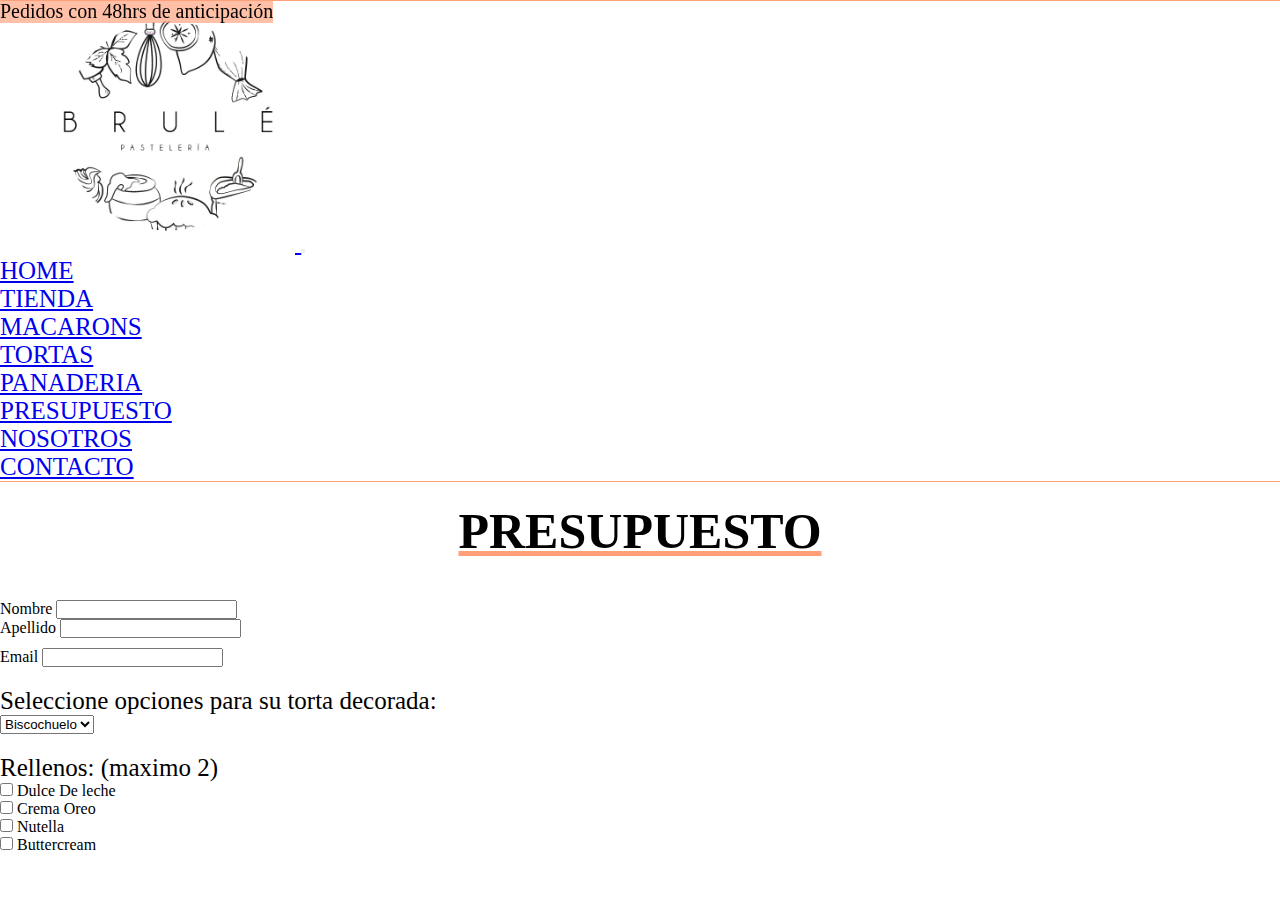
==== pag/presupuesto.html @ 0180e4a5 "empezando de nuevo" ====
<!DOCTYPE html>
<html lang="en">
<head>
    <meta charset="UTF-8">
    <meta http-equiv="X-UA-Compatible" content="IE=edge">
    <meta name="viewport" content="width=device-width, initial-scale=1.0">
    <title>Arma tu presupuesto de Brulé Pasteleria</title>
    <meta name="description" content="Completa el formulario y te enviamos un presupuesto de tu torta decorada">
    <link rel="stylesheet" href="..//estilo.css">
    <link rel="preconnect" href="https://fonts.gstatic.com">
    <link href="https://fonts.googleapis.com/css2?family=Architects+Daughter&display=swap" rel="stylesheet">  
    <link rel="preconnect" href="https://fonts.gstatic.com">
    <link href="https://fonts.googleapis.com/css2?family=Cabin+Sketch:wght@400;700&display=swap" rel="stylesheet">  
    <link href="https://cdn.jsdelivr.net/npm/bootstrap@5.0.0-beta3/dist/css/bootstrap.min.css" rel="stylesheet" integrity="sha384-eOJMYsd53ii+scO/bJGFsiCZc+5NDVN2yr8+0RDqr0Ql0h+rP48ckxlpbzKgwra6" crossorigin="anonymous">
    <script src="https://cdn.jsdelivr.net/npm/bootstrap@5.0.0-beta3/dist/js/bootstrap.bundle.min.js" integrity="sha384-JEW9xMcG8R+pH31jmWH6WWP0WintQrMb4s7ZOdauHnUtxwoG2vI5DkLtS3qm9Ekf" crossorigin="anonymous"></script>
</head>
<body>
  <header>
    <div class="container-fluid header__aviso">
      <span> Pedidos con 48hrs de anticipación</span>
    </div>
  </header>
    
  <nav class="navbar navbar-expand-lg navbar-light">
    <div class="container-fluid">
      <a class="navbar-brand" href="../index.html">
        <img class="img-fluid navbar__img" src="../Img/Logo1.jpg"  alt="">
      </a>
      <button class="navbar-toggler" type="button" data-bs-toggle="collapse" data-bs-target="#navbarSupportedContent" aria-controls="navbarSupportedContent" aria-expanded="false" aria-label="Toggle navigation">
        <span class="navbar-toggler-icon"></span>
      </button>
      <div class="collapse navbar-collapse" id="navbarSupportedContent">
        <ul class="navbar-nav">
          <li class="nav-item">
            <a class="nav-link" aria-current="page" href="../index.html">Home</a>
          </li>
          <li class="nav-item dropdown">
            <a class="nav-link dropdown-toggle" href="#" id="navbarDropdown" role="button" data-bs-toggle="dropdown" aria-expanded="false">
              Tienda
            </a>
            <ul class="dropdown-menu" aria-labelledby="navbarDropdown">
              <li><a class="dropdown-item" href="./tienda.html">Macarons</a></li>
              <li><a class="dropdown-item" href="./tienda.html">Tortas</a></li>
              <li><a class="dropdown-item" href="./tienda.html">Panaderia</a></li>
            </ul>
          </li>
          <li class="nav-item">
            <a class="nav-link active" href="./presupuesto.html">Presupuesto</a>
          </li>
          <li class="nav-item">
            <a class="nav-link" href="../index.html#nosotros">Nosotros</a>
          </li>
          <li class="nav-item">
            <a class="nav-link" href="../index.html#contacto">Contacto</a>
          </li>
          
        </ul>
      </div>
    </div>
  </nav>

  <h1 class="titulo__presupuesto">PRESUPUESTO</h1>

  <form class="container formulario__presupuesto">
    <div class="row form__datos">
      <div class="col-4">
        <label class="form-label" for="nombre">Nombre</label>
        <input class="form-control" type="text" name="nombre" id="">
        </div>
      <div class="col-4">
        <label class="form-label" for="apellido">Apellido</label>
        <input class="form-control" type="text" name="apellido" id="">
      </div>
    </div>
    <div class="row form__email">
      <div class="col-8">
        <label class="form-label" for="name">Email</label>
        <input class="form-control" type="email" name="email" id="">
      </div>
    </div>
    <div class="row form__torta">
      <p>Seleccione opciones para su torta decorada:</p>
    </div>
    <div class="row form__biscochuelo">
      <select class="form-select" aria-label="Default select example">
        <option selected>Biscochuelo</option>
        <option value="1">Vainilla</option>
        <option value="2">Chocolate</option>
        <option value="3">Banana</option>
      </select>
    </div>
    <div class="row form__relleno">
      <p>Rellenos: (maximo 2)</p>
    </div>
    <div class="form__rellenos">
      <div class="form-check form-switch">
        <input class="form-check-input" type="checkbox" id="flexSwitchCheckDefault">
        <label class="form-check-label" for="flexSwitchCheckDefault">Dulce De leche</label>
      </div>
      <div class="form-check form-switch">
        <input class="form-check-input" type="checkbox" id="flexSwitchCheckDefault">
        <label class="form-check-label" for="flexSwitchCheckDefault">Crema Oreo</label>
      </div>
      <div class="form-check form-switch">
        <input class="form-check-input" type="checkbox" id="flexSwitchCheckDefault">
        <label class="form-check-label" for="flexSwitchCheckDefault">Nutella</label>
      </div>
      <div class="form-check form-switch">
        <input class="form-check-input" type="checkbox" id="flexSwitchCheckDefault">
        <label class="form-check-label" for="flexSwitchCheckDefault">Buttercream</label>
      </div>
    </div>
  

  
  
   


    
  </form>

</body>
</html>
---- estilo.css ----
* {
  padding: 0;
  margin: 0;
  -webkit-box-sizing: border-box;
          box-sizing: border-box;
}

header .header__aviso {
  text-align: center;
  font-size: 20px;
  position: fixed;
  z-index: 1;
  background-color: rgba(255, 160, 122, 0.659);
}

.navbar {
  border-top: 1px solid lightsalmon;
  border-bottom: 1px solid lightsalmon;
  font-size: 25px;
  text-transform: uppercase;
}

.navbar .navbar__img {
  margin-left: 40px;
  margin-right: 5px;
  width: 250px;
}

.navbar .navbar__item {
  font-size: 25px;
}

.navbar .navbar__item a:hover {
  background: rgba(128, 128, 128, 0.09);
}

.navbar .dropdown-menu {
  font-size: 25px;
}

.navbar .dropdown-menu a:hover {
  background: rgba(128, 128, 128, 0.09);
}

.main__fondo {
  background-image: url(img/portada.jpg);
  background-repeat: no-repeat;
  background-size: cover;
  background-attachment: fixed;
  background-position: center;
  opacity: 85%;
}

.main__fondo h1 {
  display: -webkit-box;
  display: -ms-flexbox;
  display: flex;
  -webkit-box-pack: center;
      -ms-flex-pack: center;
          justify-content: center;
  font-size: 100px;
  margin-bottom: 50px;
}

@media screen and (max-width: 540px) {
  .main__fondo h1 {
    font-size: 50px;
  }
}

.main__fondo p {
  display: -webkit-box;
  display: -ms-flexbox;
  display: flex;
  -webkit-box-pack: center;
      -ms-flex-pack: center;
          justify-content: center;
  font-size: 40px;
  margin-bottom: 50px;
}

.main__fondo .main__boton {
  display: -webkit-box;
  display: -ms-flexbox;
  display: flex;
  -webkit-box-pack: center;
      -ms-flex-pack: center;
          justify-content: center;
  margin-bottom: 50px;
}

.main__fondo .main__boton a:hover {
  color: black;
}

.main__fondo .main__boton .main__boton {
  background-color: rgba(255, 160, 122, 0.652);
  color: white;
  font-weight: bold;
  width: 200px;
  height: 50px;
  font-size: 20px;
}

.main__fondo .main__redes {
  display: -webkit-box;
  display: -ms-flexbox;
  display: flex;
  -webkit-box-pack: center;
      -ms-flex-pack: center;
          justify-content: center;
}

.main__fondo .main__redes img {
  width: 40px;
  margin-right: 10px;
}

.main__fondo .main__redes img:hover {
  -webkit-transform: scale(1.2, 1.2);
          transform: scale(1.2, 1.2);
  -webkit-transition: 1s;
  transition: 1s;
}

.seccion2 .seccion2__img1, .seccion2 .seccion2__img2, .seccion2 .seccion2__img3 {
  border-radius: 30%;
  padding: 50px;
}

.seccion2 .seccion2__parrafo {
  font-size: 25px;
}

.seccion3 {
  margin-top: 100px;
}

.seccion3 .seccion3__titulo {
  text-align: center;
  font-size: 100px;
}

.seccion3 .seccion3__nosotros {
  display: -webkit-box;
  display: -ms-flexbox;
  display: flex;
  -webkit-box-pack: justify;
      -ms-flex-pack: justify;
          justify-content: space-between;
}

.seccion3 .seccion3__parrafo {
  font-size: 25px;
  -ms-flex-item-align: center;
      -ms-grid-row-align: center;
      align-self: center;
}

.seccion3 .seccion3__img {
  width: 500px;
  opacity: 0.8;
}

@media screen and (max-width: 540px) {
  .seccion3 .seccion3__titulo {
    font-size: 50px;
  }
}

.seccion4 {
  margin-top: 100px;
  background-color: rgba(243, 121, 108, 0.302);
}

.seccion4 .seccion4__titulo {
  font-size: 100px;
  display: -webkit-box;
  display: -ms-flexbox;
  display: flex;
  -webkit-box-align: center;
      -ms-flex-align: center;
          align-items: center;
  -webkit-box-pack: center;
      -ms-flex-pack: center;
          justify-content: center;
  padding: 10px;
}

.seccion4 .seccion4__comentario {
  margin-bottom: 50px;
}

.seccion4 .seccion4__datos {
  margin-top: 10px;
}

.seccion4 .seccion4__boton {
  margin-bottom: 10px;
}

.seccion4 .seccion4__boton .btn {
  background-color: salmon;
  font-weight: bolder;
}

.seccion4 .seccion4__boton .btn:hover {
  color: white;
}

@media screen and (max-width: 570px) {
  .seccion4 .seccion4__form {
    -webkit-box-pack: center;
        -ms-flex-pack: center;
            justify-content: center;
  }
}

footer {
  background-color: #373331;
}

footer h6 {
  font-size: 12px;
  font-style: italic;
  color: aqua;
}

.titulo__tienda, .titulo__presupuesto {
  font-size: 50px;
  text-transform: uppercase;
  text-align: center;
  margin-top: 20px;
  -webkit-text-decoration: underline lightsalmon;
          text-decoration: underline lightsalmon;
}

.grilla__productos {
  margin: 50px;
  text-transform: uppercase;
  font-weight: bold;
}

.grilla__productos .subgrilla {
  display: -webkit-box;
  display: -ms-flexbox;
  display: flex;
  -ms-flex-wrap: wrap;
      flex-wrap: wrap;
  -webkit-box-pack: start;
      -ms-flex-pack: start;
          justify-content: flex-start;
}

.grilla__productos .producto__nombre {
  text-align: center;
  margin: 10px;
}

.grilla__productos .producto {
  margin-bottom: 50px;
}

.grilla__productos .producto:hover {
  -webkit-transform: scale(1.2, 1.2);
          transform: scale(1.2, 1.2);
  -webkit-transition: 2s;
  transition: 2s;
}

/* inicio presupuesto */
.formulario__presupuesto {
  margin-top: 40px;
}

.formulario__presupuesto .form__email {
  margin-top: 10px;
}

.formulario__presupuesto .form__torta, .formulario__presupuesto .form__relleno {
  margin-top: 20px;
  font-size: 25px;
}
/*# sourceMappingURL=estilo.css.map */
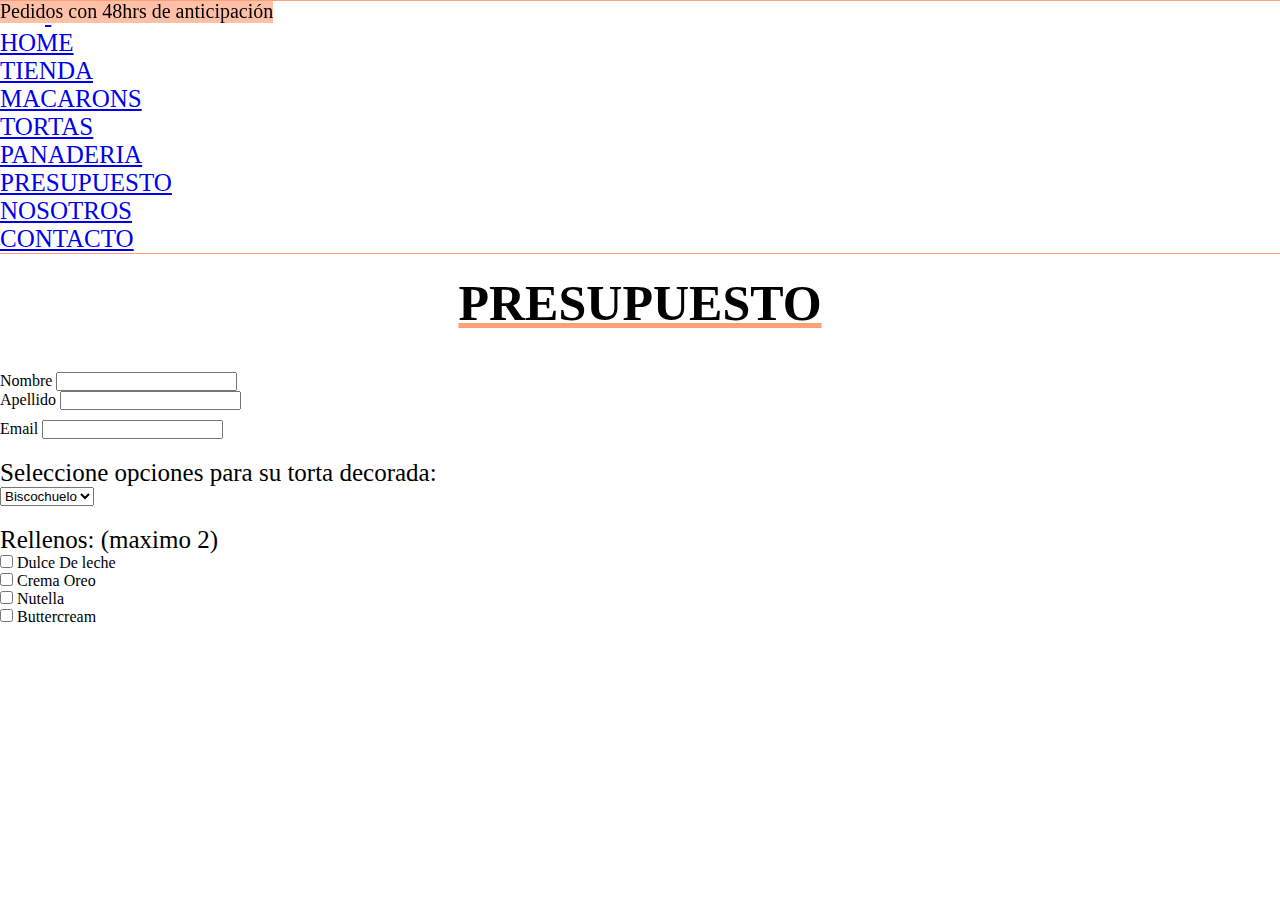
==== commit 42f7b7b5: "arreglando imagenes" ====
--- a/pag/presupuesto.html
+++ b/pag/presupuesto.html
@@ -24,7 +24,7 @@
   <nav class="navbar navbar-expand-lg navbar-light">
     <div class="container-fluid">
       <a class="navbar-brand" href="../index.html">
-        <img class="img-fluid navbar__img" src="../Img/Logo1.jpg"  alt="">
+        <img class="img-fluid navbar__img" src="../img/Logo1.jpg"  alt="">
       </a>
       <button class="navbar-toggler" type="button" data-bs-toggle="collapse" data-bs-target="#navbarSupportedContent" aria-controls="navbarSupportedContent" aria-expanded="false" aria-label="Toggle navigation">
         <span class="navbar-toggler-icon"></span>
--- a/estilo.css
+++ b/estilo.css
@@ -43,7 +43,7 @@
 }
 
 .main__fondo {
-  background-image: url(img/portada.jpg);
+  background-image: url(./img/portada.jpg);
   background-repeat: no-repeat;
   background-size: cover;
   background-attachment: fixed;
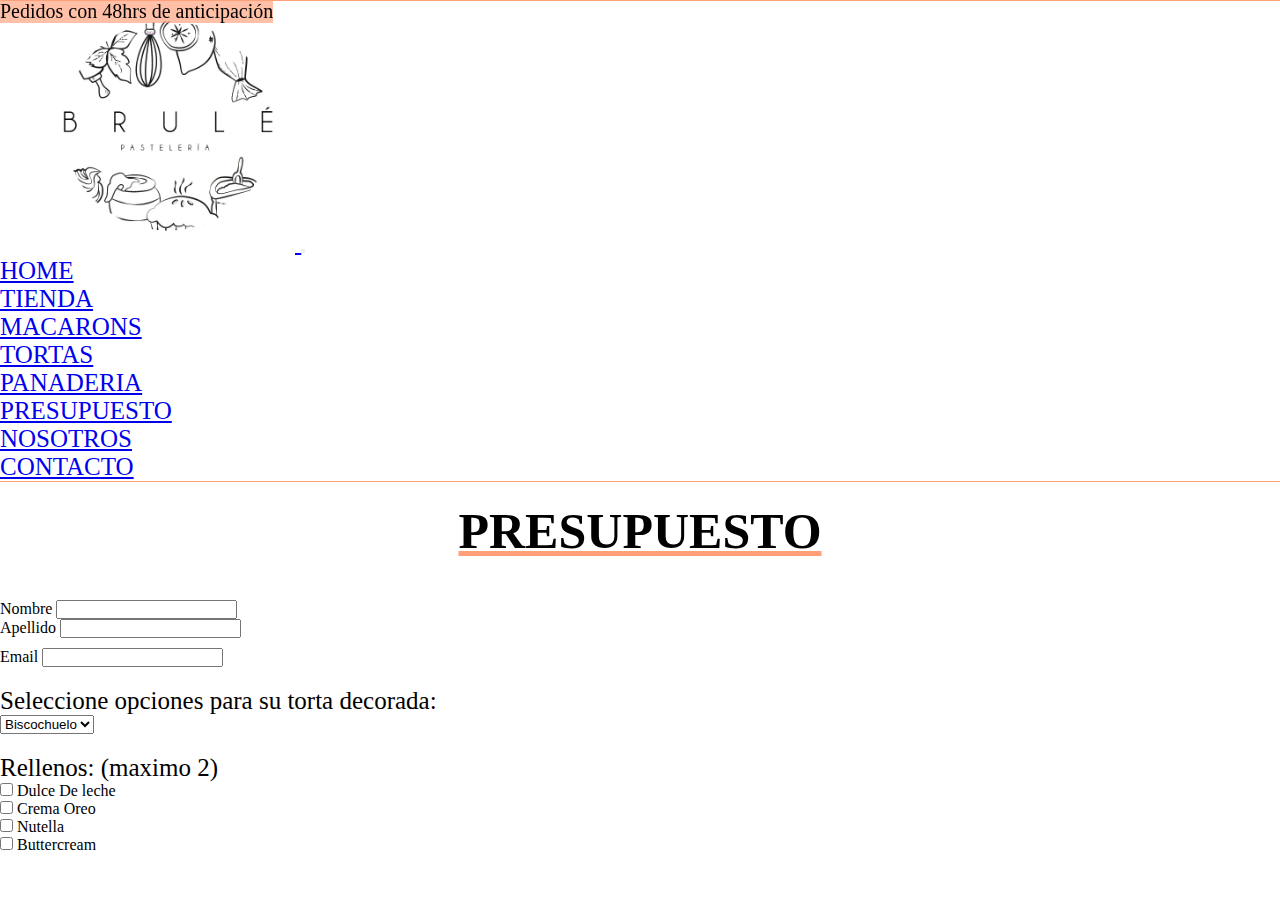
==== commit eeef7b0f: "arrglando imagenes" ====
--- a/pag/presupuesto.html
+++ b/pag/presupuesto.html
@@ -24,7 +24,7 @@
   <nav class="navbar navbar-expand-lg navbar-light">
     <div class="container-fluid">
       <a class="navbar-brand" href="../index.html">
-        <img class="img-fluid navbar__img" src="../img/Logo1.jpg"  alt="">
+        <img class="img-fluid navbar__img" src="../Img/Logo1.jpg"  alt="">
       </a>
       <button class="navbar-toggler" type="button" data-bs-toggle="collapse" data-bs-target="#navbarSupportedContent" aria-controls="navbarSupportedContent" aria-expanded="false" aria-label="Toggle navigation">
         <span class="navbar-toggler-icon"></span>
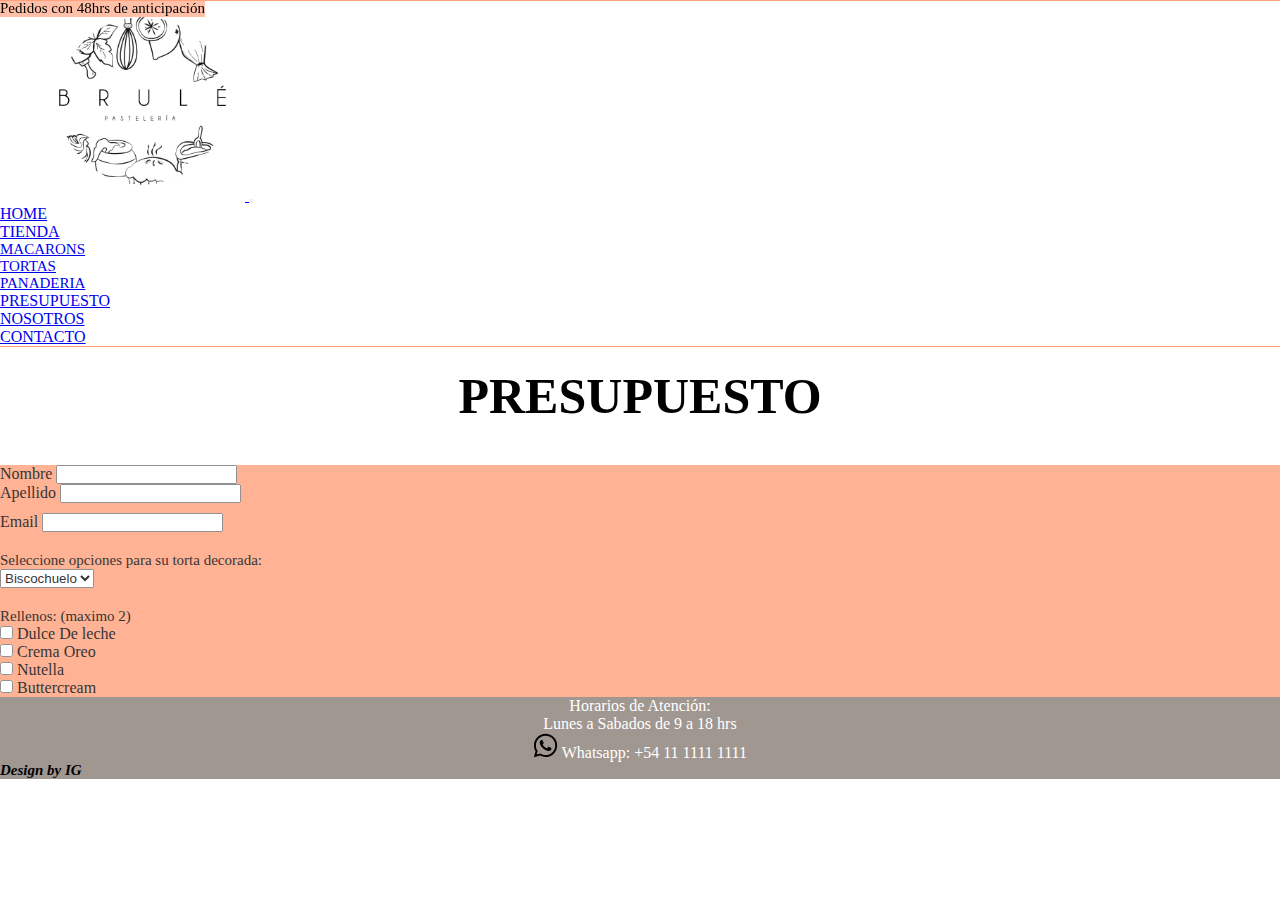
==== commit 628df0c8: "ordenando sass, agregando footer y modificando tienda" ====
--- a/pag/presupuesto.html
+++ b/pag/presupuesto.html
@@ -61,64 +61,74 @@
 
   <h1 class="titulo__presupuesto">PRESUPUESTO</h1>
 
-  <form class="container formulario__presupuesto">
-    <div class="row form__datos">
-      <div class="col-4">
-        <label class="form-label" for="nombre">Nombre</label>
-        <input class="form-control" type="text" name="nombre" id="">
+  <div class="fondo__presupuesto">
+    <form class="container formulario__presupuesto">
+      <div class="row form__datos">
+        <div class="col-4">
+          <label class="form-label" for="nombre">Nombre</label>
+          <input class="form-control" type="text" name="nombre" id="">
+          </div>
+        <div class="col-4">
+          <label class="form-label" for="apellido">Apellido</label>
+          <input class="form-control" type="text" name="apellido" id="">
         </div>
-      <div class="col-4">
-        <label class="form-label" for="apellido">Apellido</label>
-        <input class="form-control" type="text" name="apellido" id="">
       </div>
-    </div>
-    <div class="row form__email">
-      <div class="col-8">
-        <label class="form-label" for="name">Email</label>
-        <input class="form-control" type="email" name="email" id="">
+      <div class="row form__email">
+        <div class="col-8">
+          <label class="form-label" for="name">Email</label>
+          <input class="form-control" type="email" name="email" id="">
+        </div>
       </div>
-    </div>
-    <div class="row form__torta">
-      <p>Seleccione opciones para su torta decorada:</p>
-    </div>
-    <div class="row form__biscochuelo">
-      <select class="form-select" aria-label="Default select example">
-        <option selected>Biscochuelo</option>
-        <option value="1">Vainilla</option>
-        <option value="2">Chocolate</option>
-        <option value="3">Banana</option>
-      </select>
-    </div>
-    <div class="row form__relleno">
-      <p>Rellenos: (maximo 2)</p>
-    </div>
-    <div class="form__rellenos">
-      <div class="form-check form-switch">
-        <input class="form-check-input" type="checkbox" id="flexSwitchCheckDefault">
-        <label class="form-check-label" for="flexSwitchCheckDefault">Dulce De leche</label>
+      <div class="row form__torta">
+        <p>Seleccione opciones para su torta decorada:</p>
       </div>
-      <div class="form-check form-switch">
-        <input class="form-check-input" type="checkbox" id="flexSwitchCheckDefault">
-        <label class="form-check-label" for="flexSwitchCheckDefault">Crema Oreo</label>
+      <div class="row form__biscochuelo">
+        <select class="form-select" aria-label="Default select example">
+          <option selected>Biscochuelo</option>
+          <option value="1">Vainilla</option>
+          <option value="2">Chocolate</option>
+          <option value="3">Banana</option>
+        </select>
       </div>
-      <div class="form-check form-switch">
-        <input class="form-check-input" type="checkbox" id="flexSwitchCheckDefault">
-        <label class="form-check-label" for="flexSwitchCheckDefault">Nutella</label>
+      <div class="row form__relleno">
+        <p>Rellenos: (maximo 2)</p>
       </div>
-      <div class="form-check form-switch">
-        <input class="form-check-input" type="checkbox" id="flexSwitchCheckDefault">
-        <label class="form-check-label" for="flexSwitchCheckDefault">Buttercream</label>
+      <div class="form__rellenos">
+        <div class="form-check form-switch">
+          <input class="form-check-input" type="checkbox" id="flexSwitchCheckDefault">
+          <label class="form-check-label" for="flexSwitchCheckDefault">Dulce De leche</label>
+        </div>
+        <div class="form-check form-switch">
+          <input class="form-check-input" type="checkbox" id="flexSwitchCheckDefault">
+          <label class="form-check-label" for="flexSwitchCheckDefault">Crema Oreo</label>
+        </div>
+        <div class="form-check form-switch">
+          <input class="form-check-input" type="checkbox" id="flexSwitchCheckDefault">
+          <label class="form-check-label" for="flexSwitchCheckDefault">Nutella</label>
+        </div>
+        <div class="form-check form-switch">
+          <input class="form-check-input" type="checkbox" id="flexSwitchCheckDefault">
+          <label class="form-check-label" for="flexSwitchCheckDefault">Buttercream</label>
+        </div>
       </div>
-    </div>
   
-
-  
-  
-   
+    </form>
 
 
-    
-  </form>
+  </div>
+
+  <footer class="container-fluid">
+    <div class="row footer__horarios">
+      <p>Horarios de Atención:</p>
+      <p>Lunes a Sabados de 9 a 18 hrs</p>
+      <p><img class="footer__imagen" src="../Img/whatsapp.svg" alt=""> Whatsapp: +54 11 1111 1111</p>
+    </div>
+    <div class="row">
+      <h6 class="col 12 d-flex justify-content-center">Design by IG</h6>
+    </div>
+  </footer> 
+
+
 
 </body>
 </html> --- a/estilo.css
+++ b/estilo.css
@@ -7,7 +7,7 @@
 
 header .header__aviso {
   text-align: center;
-  font-size: 20px;
+  font-size: 15px;
   position: fixed;
   z-index: 1;
   background-color: rgba(255, 160, 122, 0.659);
@@ -16,18 +16,17 @@
 .navbar {
   border-top: 1px solid lightsalmon;
   border-bottom: 1px solid lightsalmon;
-  font-size: 25px;
   text-transform: uppercase;
 }
 
 .navbar .navbar__img {
   margin-left: 40px;
   margin-right: 5px;
-  width: 250px;
+  width: 200px;
 }
 
 .navbar .navbar__item {
-  font-size: 25px;
+  font-size: 15px;
 }
 
 .navbar .navbar__item a:hover {
@@ -35,7 +34,7 @@
 }
 
 .navbar .dropdown-menu {
-  font-size: 25px;
+  font-size: 15px;
 }
 
 .navbar .dropdown-menu a:hover {
@@ -43,7 +42,7 @@
 }
 
 .main__fondo {
-  background-image: url(./img/portada.jpg);
+  background-image: url(./Img/portada.jpg);
   background-repeat: no-repeat;
   background-size: cover;
   background-attachment: fixed;
@@ -58,13 +57,13 @@
   -webkit-box-pack: center;
       -ms-flex-pack: center;
           justify-content: center;
-  font-size: 100px;
+  font-size: 50px;
   margin-bottom: 50px;
 }
 
 @media screen and (max-width: 540px) {
   .main__fondo h1 {
-    font-size: 50px;
+    font-size: 30px;
   }
 }
 
@@ -75,7 +74,7 @@
   -webkit-box-pack: center;
       -ms-flex-pack: center;
           justify-content: center;
-  font-size: 40px;
+  font-size: 30px;
   margin-bottom: 50px;
 }
 
@@ -98,8 +97,8 @@
   color: white;
   font-weight: bold;
   width: 200px;
-  height: 50px;
-  font-size: 20px;
+  height: 40px;
+  font-size: 15px;
 }
 
 .main__fondo .main__redes {
@@ -109,6 +108,7 @@
   -webkit-box-pack: center;
       -ms-flex-pack: center;
           justify-content: center;
+  padding-bottom: 50px;
 }
 
 .main__fondo .main__redes img {
@@ -129,7 +129,7 @@
 }
 
 .seccion2 .seccion2__parrafo {
-  font-size: 25px;
+  font-size: 15px;
 }
 
 .seccion3 {
@@ -138,43 +138,42 @@
 
 .seccion3 .seccion3__titulo {
   text-align: center;
-  font-size: 100px;
+  font-size: 50px;
 }
 
 .seccion3 .seccion3__nosotros {
   display: -webkit-box;
   display: -ms-flexbox;
   display: flex;
-  -webkit-box-pack: justify;
-      -ms-flex-pack: justify;
-          justify-content: space-between;
+  -ms-flex-pack: distribute;
+      justify-content: space-around;
 }
 
 .seccion3 .seccion3__parrafo {
-  font-size: 25px;
+  font-size: 15px;
   -ms-flex-item-align: center;
       -ms-grid-row-align: center;
       align-self: center;
 }
 
 .seccion3 .seccion3__img {
-  width: 500px;
+  width: 400px;
   opacity: 0.8;
 }
 
 @media screen and (max-width: 540px) {
   .seccion3 .seccion3__titulo {
-    font-size: 50px;
+    font-size: 30px;
   }
 }
 
 .seccion4 {
-  margin-top: 100px;
+  margin-top: 50px;
   background-color: rgba(243, 121, 108, 0.302);
 }
 
 .seccion4 .seccion4__titulo {
-  font-size: 100px;
+  font-size: 50px;
   display: -webkit-box;
   display: -ms-flexbox;
   display: flex;
@@ -217,13 +216,22 @@
 }
 
 footer {
-  background-color: #373331;
+  background-color: #a19791;
+}
+
+footer .footer__horarios {
+  color: white;
+  text-align: center;
+}
+
+footer .footer__horarios .footer__imagen {
+  width: 25px;
 }
 
 footer h6 {
-  font-size: 12px;
+  font-size: 15px;
   font-style: italic;
-  color: aqua;
+  color: black;
 }
 
 .titulo__tienda, .titulo__presupuesto {
@@ -231,8 +239,6 @@
   text-transform: uppercase;
   text-align: center;
   margin-top: 20px;
-  -webkit-text-decoration: underline lightsalmon;
-          text-decoration: underline lightsalmon;
 }
 
 .grilla__productos {
@@ -261,14 +267,38 @@
   margin-bottom: 50px;
 }
 
+.grilla__productos .producto .producto__boton {
+  display: -webkit-box;
+  display: -ms-flexbox;
+  display: flex;
+  -webkit-box-pack: center;
+      -ms-flex-pack: center;
+          justify-content: center;
+}
+
+.grilla__productos .producto .producto__boton .btn {
+  margin-top: 10px;
+  background-color: lightsalmon;
+  font-size: 15px;
+}
+
+.grilla__productos .producto .producto__boton .btn:hover {
+  color: white;
+}
+
 .grilla__productos .producto:hover {
-  -webkit-transform: scale(1.2, 1.2);
-          transform: scale(1.2, 1.2);
+  -webkit-transform: scale(1.1, 1.1);
+          transform: scale(1.1, 1.1);
   -webkit-transition: 2s;
   transition: 2s;
 }
 
 /* inicio presupuesto */
+.fondo__presupuesto {
+  background-color: lightsalmon;
+  opacity: 80%;
+}
+
 .formulario__presupuesto {
   margin-top: 40px;
 }
@@ -279,6 +309,6 @@
 
 .formulario__presupuesto .form__torta, .formulario__presupuesto .form__relleno {
   margin-top: 20px;
-  font-size: 25px;
+  font-size: 15px;
 }
 /*# sourceMappingURL=estilo.css.map */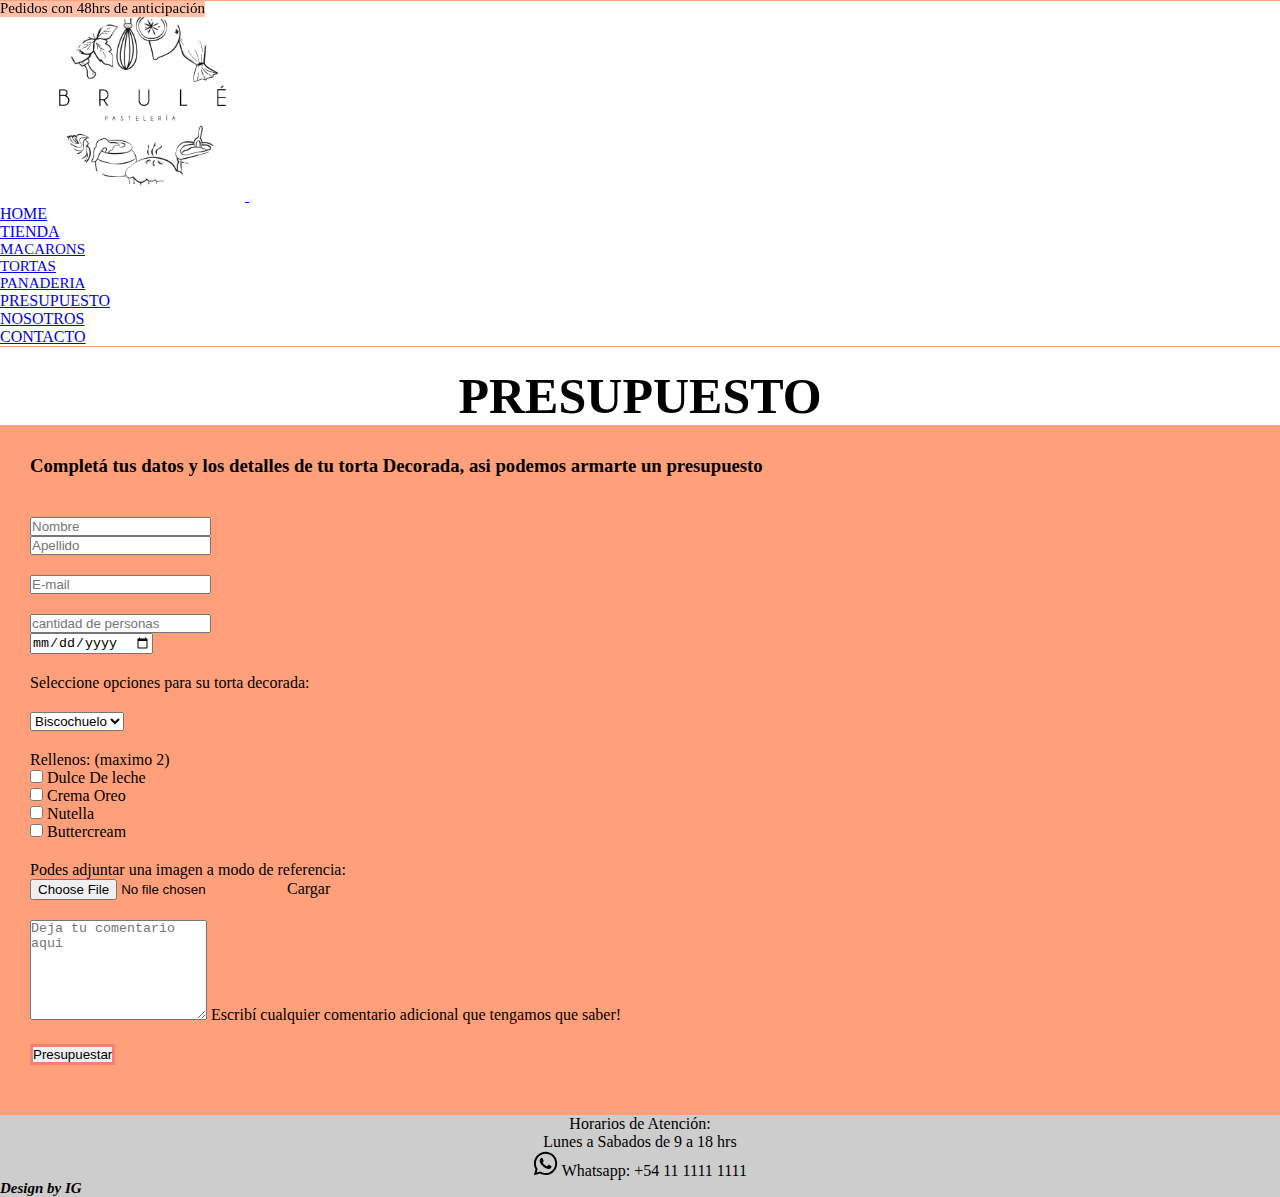
==== commit 9688ef95: "finalizando pagina brule" ====
--- a/pag/presupuesto.html
+++ b/pag/presupuesto.html
@@ -13,6 +13,7 @@
     <link href="https://fonts.googleapis.com/css2?family=Cabin+Sketch:wght@400;700&display=swap" rel="stylesheet">  
     <link href="https://cdn.jsdelivr.net/npm/bootstrap@5.0.0-beta3/dist/css/bootstrap.min.css" rel="stylesheet" integrity="sha384-eOJMYsd53ii+scO/bJGFsiCZc+5NDVN2yr8+0RDqr0Ql0h+rP48ckxlpbzKgwra6" crossorigin="anonymous">
     <script src="https://cdn.jsdelivr.net/npm/bootstrap@5.0.0-beta3/dist/js/bootstrap.bundle.min.js" integrity="sha384-JEW9xMcG8R+pH31jmWH6WWP0WintQrMb4s7ZOdauHnUtxwoG2vI5DkLtS3qm9Ekf" crossorigin="anonymous"></script>
+    <link rel="shortcut icon" href="/Img/Logo1.jpg">
 </head>
 <body>
   <header>
@@ -62,21 +63,28 @@
   <h1 class="titulo__presupuesto">PRESUPUESTO</h1>
 
   <div class="fondo__presupuesto">
+    <h3>Completá tus datos y los detalles de tu torta Decorada, asi podemos armarte un presupuesto</h3>
+    
     <form class="container formulario__presupuesto">
       <div class="row form__datos">
-        <div class="col-4">
-          <label class="form-label" for="nombre">Nombre</label>
-          <input class="form-control" type="text" name="nombre" id="">
+        <div class="col-6">
+          <input class="form-control" type="text" name="nombre" required placeholder="Nombre" id="">
           </div>
-        <div class="col-4">
-          <label class="form-label" for="apellido">Apellido</label>
-          <input class="form-control" type="text" name="apellido" id="">
+        <div class="col-6">
+          <input class="form-control" type="text" name="apellido" required placeholder="Apellido" id="">
         </div>
       </div>
       <div class="row form__email">
-        <div class="col-8">
-          <label class="form-label" for="name">Email</label>
-          <input class="form-control" type="email" name="email" id="">
+        <div class="col-12">
+          <input class="form-control" type="email" name="email" required placeholder="E-mail" id="">
+        </div>
+      </div>
+      <div class="row form__evento">
+        <div class="col-6">
+          <input class="form-control" type="number" name="cantidad de personas" required placeholder="cantidad de personas" id="">
+        </div>
+        <div class="col-6">
+          <input class="form-control" type="date" name="fecha evento" required placeholder="fecha del evento" id="">
         </div>
       </div>
       <div class="row form__torta">
@@ -111,6 +119,21 @@
           <label class="form-check-label" for="flexSwitchCheckDefault">Buttercream</label>
         </div>
       </div>
+      <div class="form__ejemplo">
+        <p>Podes adjuntar una imagen a modo de referencia:</p>
+        <div class="input-group mb-3">
+          <input type="file" class="form-control" id="inputGroupFile02">
+          <label class="input-group-text" for="inputGroupFile02">Cargar</label>
+        </div>
+      </div>
+      <div class="form__comentario form-floating">
+        <textarea class="form-control" placeholder="Deja tu comentario aqui" id="floatingTextarea2" style="height: 100px"></textarea>
+        <label for="floatingTextarea2">Escribí cualquier comentario adicional que tengamos que saber!</label>
+      </div>
+      <div class="form__boton d-grid gap-2">
+        <button class="btn" type="submit">Presupuestar</button>
+      </div>
+      
   
     </form>
 
--- a/estilo.css
+++ b/estilo.css
@@ -42,7 +42,7 @@
 }
 
 .main__fondo {
-  background-image: url(./Img/portada.jpg);
+  background-image: url(./Img/macaronsfondo.jpg);
   background-repeat: no-repeat;
   background-size: cover;
   background-attachment: fixed;
@@ -68,12 +68,7 @@
 }
 
 .main__fondo p {
-  display: -webkit-box;
-  display: -ms-flexbox;
-  display: flex;
-  -webkit-box-pack: center;
-      -ms-flex-pack: center;
-          justify-content: center;
+  text-align: center;
   font-size: 30px;
   margin-bottom: 50px;
 }
@@ -123,13 +118,60 @@
   transition: 1s;
 }
 
-.seccion2 .seccion2__img1, .seccion2 .seccion2__img2, .seccion2 .seccion2__img3 {
-  border-radius: 30%;
-  padding: 50px;
-}
-
-.seccion2 .seccion2__parrafo {
-  font-size: 15px;
+.seccion__principal {
+  display: -webkit-box;
+  display: -ms-flexbox;
+  display: flex;
+  -ms-flex-wrap: wrap;
+      flex-wrap: wrap;
+  -ms-flex-pack: distribute;
+      justify-content: space-around;
+}
+
+.seccion__principal .seccion2 {
+  position: relative;
+  margin-left: 10px;
+  display: inline;
+  margin-bottom: 50px;
+  margin-top: 50px;
+}
+
+.seccion__principal .seccion2 .image {
+  width: 100%;
+  height: auto;
+}
+
+.seccion__principal .seccion2 .overlay {
+  position: absolute;
+  bottom: 0;
+  left: 0;
+  right: 0;
+  background-color: lightsalmon;
+  overflow: hidden;
+  width: 100%;
+  height: 0;
+  -webkit-transition: .5s ease;
+  transition: .5s ease;
+}
+
+.seccion__principal .seccion2 .overlay .text {
+  color: white;
+  text-decoration: none;
+  font-size: 20px;
+  position: absolute;
+  top: 50%;
+  left: 50%;
+  -webkit-transform: translate(-50%, -50%);
+          transform: translate(-50%, -50%);
+  text-align: center;
+}
+
+.seccion__principal .seccion2 .overlay .text:hover {
+  color: black;
+}
+
+.seccion__principal .seccion2:hover .overlay {
+  height: 100%;
 }
 
 .seccion3 {
@@ -138,38 +180,88 @@
 
 .seccion3 .seccion3__titulo {
   text-align: center;
+  margin-bottom: 50px;
+  text-transform: uppercase;
   font-size: 50px;
 }
 
-.seccion3 .seccion3__nosotros {
-  display: -webkit-box;
-  display: -ms-flexbox;
-  display: flex;
-  -ms-flex-pack: distribute;
-      justify-content: space-around;
-}
-
-.seccion3 .seccion3__parrafo {
-  font-size: 15px;
-  -ms-flex-item-align: center;
-      -ms-grid-row-align: center;
-      align-self: center;
-}
-
-.seccion3 .seccion3__img {
-  width: 400px;
-  opacity: 0.8;
-}
-
-@media screen and (max-width: 540px) {
-  .seccion3 .seccion3__titulo {
-    font-size: 30px;
+.seccion3 .seccion3__subtitulo {
+  text-align: center;
+  margin-bottom: 50px;
+}
+
+.seccion3 .tarjeta__aboutme .flip__frente {
+  display: -webkit-box;
+  display: -ms-flexbox;
+  display: flex;
+  -webkit-box-pack: center;
+      -ms-flex-pack: center;
+          justify-content: center;
+}
+
+.seccion3 .tarjeta__aboutme .foto__aboutme {
+  width: 300px;
+}
+
+.seccion3 .tarjeta__aboutme .flip__dorso {
+  font-size: 15px;
+  margin-top: 20px;
+}
+
+@media screen and (min-width: 570px) {
+  .tarjeta__aboutme {
+    display: -webkit-box;
+    display: -ms-flexbox;
+    display: flex;
+    -webkit-box-pack: center;
+        -ms-flex-pack: center;
+            justify-content: center;
+  }
+  .tarjeta__aboutme .flip__aboutme {
+    background-color: transparent;
+    width: 400px;
+    height: 500px;
+    -webkit-perspective: 1000px;
+            perspective: 1000px;
+  }
+  .tarjeta__aboutme .flip-box-inner {
+    position: relative;
+    width: 400px;
+    height: 500px;
+    text-align: center;
+    -webkit-transition: -webkit-transform 1.5s;
+    transition: -webkit-transform 1.5s;
+    transition: transform 1.5s;
+    transition: transform 1.5s, -webkit-transform 1.5s;
+    -webkit-transform-style: preserve-3d;
+            transform-style: preserve-3d;
+  }
+  .tarjeta__aboutme .flip__aboutme:hover .flip-box-inner {
+    -webkit-transform: rotateY(180deg);
+            transform: rotateY(180deg);
+  }
+  .tarjeta__aboutme .flip__frente, .tarjeta__aboutme .flip__dorso {
+    position: absolute;
+    width: 100%;
+    height: 100%;
+    -webkit-backface-visibility: hidden;
+    backface-visibility: hidden;
+  }
+  .tarjeta__aboutme .flip__frente .foto__aboutme {
+    width: 400px;
+    height: 500px;
+  }
+  .tarjeta__aboutme .flip__dorso {
+    background-color: lightsalmon;
+    color: white;
+    -webkit-transform: rotateY(180deg);
+            transform: rotateY(180deg);
   }
 }
 
 .seccion4 {
   margin-top: 50px;
-  background-color: rgba(243, 121, 108, 0.302);
+  background-color: lightsalmon;
 }
 
 .seccion4 .seccion4__titulo {
@@ -187,24 +279,34 @@
 }
 
 .seccion4 .seccion4__comentario {
-  margin-bottom: 50px;
+  margin-top: 10px;
+  margin-bottom: 10px;
 }
 
 .seccion4 .seccion4__datos {
   margin-top: 10px;
+  margin-bottom: 10px;
+}
+
+.seccion4 .seccion4__email {
+  margin-top: 10px;
+  margin-bottom: 10px;
 }
 
 .seccion4 .seccion4__boton {
+  margin-top: 10px;
   margin-bottom: 10px;
 }
 
 .seccion4 .seccion4__boton .btn {
-  background-color: salmon;
+  border: 3px solid salmon;
   font-weight: bolder;
+  color: black;
 }
 
 .seccion4 .seccion4__boton .btn:hover {
   color: white;
+  background-color: salmon;
 }
 
 @media screen and (max-width: 570px) {
@@ -216,11 +318,11 @@
 }
 
 footer {
-  background-color: #a19791;
+  background-color: rgba(180, 178, 178, 0.652);
 }
 
 footer .footer__horarios {
-  color: white;
+  color: black;
   text-align: center;
 }
 
@@ -296,19 +398,24 @@
 /* inicio presupuesto */
 .fondo__presupuesto {
   background-color: lightsalmon;
-  opacity: 80%;
+  padding: 30px;
 }
 
 .formulario__presupuesto {
   margin-top: 40px;
 }
 
-.formulario__presupuesto .form__email {
-  margin-top: 10px;
-}
-
-.formulario__presupuesto .form__torta, .formulario__presupuesto .form__relleno {
-  margin-top: 20px;
-  font-size: 15px;
+.formulario__presupuesto .form__datos, .formulario__presupuesto .form__email, .formulario__presupuesto .form__evento, .formulario__presupuesto .form__torta, .formulario__presupuesto .form__biscochuelo, .formulario__presupuesto .form__rellenos, .formulario__presupuesto .form__ejemplo, .formulario__presupuesto .form__comentario, .formulario__presupuesto .form__boton {
+  margin-bottom: 20px;
+}
+
+.formulario__presupuesto .form__boton .btn {
+  border: 3px solid salmon;
+  color: black;
+}
+
+.formulario__presupuesto .form__boton .btn:hover {
+  color: white;
+  background-color: salmon;
 }
 /*# sourceMappingURL=estilo.css.map */